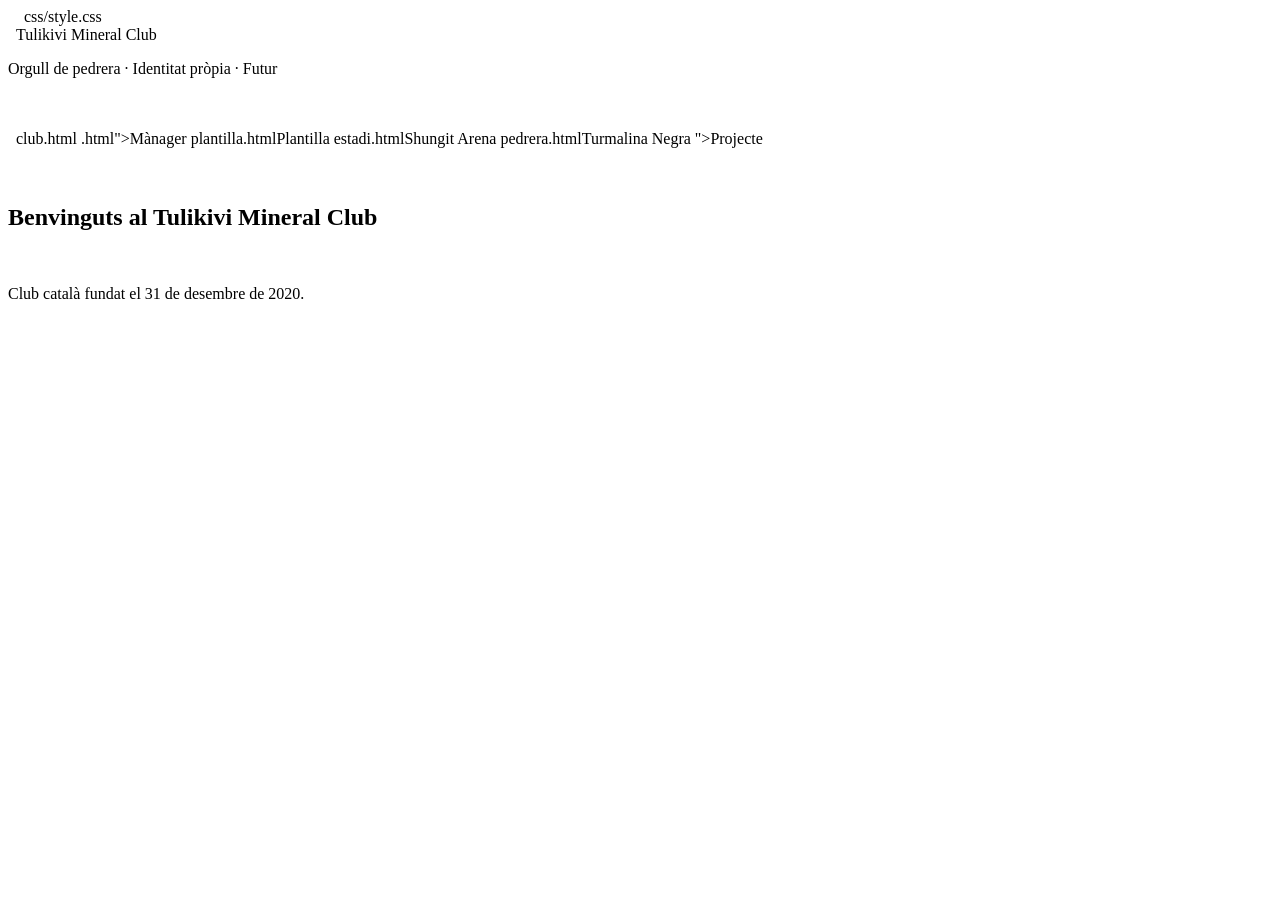
==== index.html @ 54cb0ae3 "index web" ====
<!DOCTYPE html>
<html lang="ca">
 
<head>
<meta charset="UTF-8">
<meta name="viewport" content="width=device-width, initial-scale=1">
<title>Tulikivi Mineral Club</title>
 
css/style.css
</head>
 
<body>
 
<header>
 
<img src/logo.png
 
<h1>Tulikivi Mineral Club</h1>
 
<p>
Orgull de pedrera · Identitat pròpia · Futur
</p>
 
</header>
 
<nav>
 
club.html
.html">Mànager</a>
plantilla.htmlPlantilla</a>
estadi.htmlShungit Arena</a>
pedrera.htmlTurmalina Negra</a>
">Projecte</a>
 
</nav>
 
<section>
 
<h2>Benvinguts al Tulikivi Mineral Club</h2>
 
<p>
Club català fundat el 31 de desembre de 2020.
</p>
 
</section>
 
</body>
 
</html>
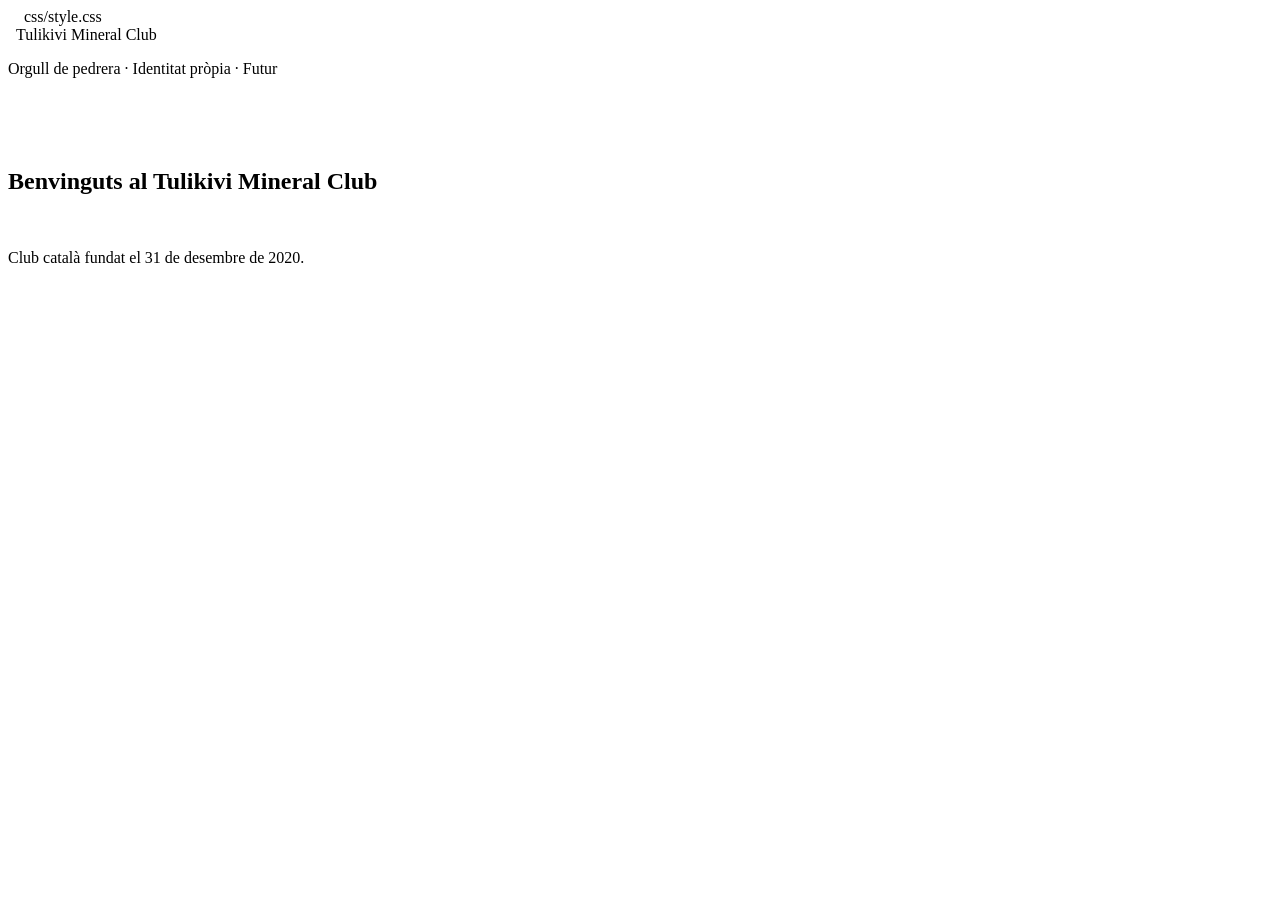
==== commit 3322c637: "Remove navigation section from index.html Removed navigation links from index.html." ====
--- a/index.html
+++ b/index.html
@@ -23,16 +23,7 @@
  
 </header>
  
-<nav>
- 
-club.html
-.html">Mànager</a>
-plantilla.htmlPlantilla</a>
-estadi.htmlShungit Arena</a>
-pedrera.htmlTurmalina Negra</a>
-">Projecte</a>
- 
-</nav>
+
  
 <section>
  
